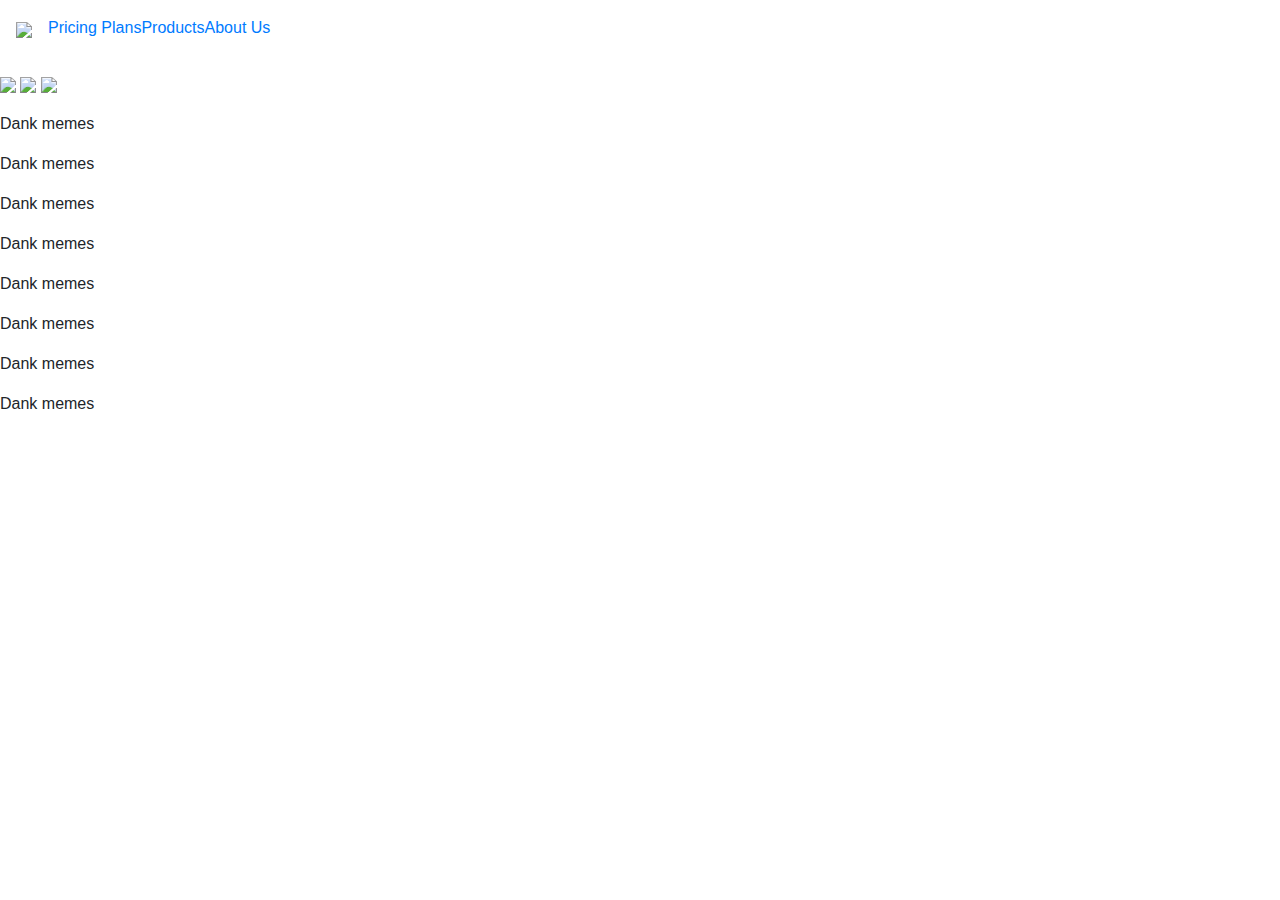
==== Index.html @ 4e042a97 "Version 0.44" ====
<!DOCTYPE html> 
<html class="no-js" > 
<head>
    <title>Dynamics Applications</title>    
    <meta charset="UTF-8">
    <!--Sets the website resolution to be equal to that of the device--> 
    <meta name="viewport" content="width=device-width, inital-scale=1">
    <!--Outlines different external scripts needed for the website to functions--> 
    <link rel="stylesheet" href="https://maxcdn.bootstrapcdn.com/bootstrap/4.0.0/css/bootstrap.min.css">
    <link rel="stylesheet" href="C:\Users\THOWELLS1\Documents\ITS-Term-2/stylesheet .css">
    <link href="https://fonts.googleapis.com/css?family=Cabin" rel="stylesheet">
</head>
<!--In here will be the social media links--> 
<body>
<div></div>
  <nav class="navbar navbar-expand-sm navbar-dark opaque-navbar navbar-custom" data-toggle="sticky-onscroll">
    <a class="navbar-brand" href="C:\Users\THOWELLS1\Documents\ITS-Term-2\index.html">
      <img class="logo-img" src="C:\Users\THOWELLS1\Documents\ITS-Term-2\logo-small-one.png">
    </a>
    <ul class="navbar-nav">
      <li class="nav-item">
        <a class="link" href="C:\Users\THOWELLS1\Documents\ITS-Term-2\Pricing Plans.html">Pricing Plans</a>
      </li>
      <li class="nav-item">
        <a class="link" href="#">Products</a>
      </li>
      <li class="nav-item">
        <a class="link" href="#">About Us</a>
      </li>
    </ul>
  </nav>  
<p>
  <div class="sc">
    <img class="one" src="C:\Users\THOWELLS1\Documents\ITS-Term-2\download5.jpg" style="width:100%">
    <img class="two" src="C:\Users\THOWELLS1\Documents\ITS-Term-2\download4.jpg" style="width:100%"> 
    <img class="three" src="C:\Users\THOWELLS1\Documents\ITS-Term-2\download3.jpg" style="width:100%">
  </div>  
</p> 
<div class="container2">
  <p>Dank memes</p>
  <p>Dank memes</p> 
  <p>Dank memes</p>
  <p>Dank memes</p>
  <p>Dank memes</p>
  <p>Dank memes</p>
  <p>Dank memes</p>
  <p>Dank memes</p>

  <!-- JavaScript Loading -->
  <script src="https://ajax.googleapis.com/ajax/libs/jquery/3.3.1/jquery.min.js"></script>
  <script src="https://cdnjs.cloudflare.com/ajax/libs/popper.js/1.12.9/umd/popper.min.js"></script>
  <script src="https://maxcdn.bootstrapcdn.com/bootstrap/4.0.0/js/bootstrap.min.js"></script>
  <script src="https://cdn.rawgit.com/HubSpot/tether/master/dist/js/tether.min.js"></script>
  <script src="C:\Users\THOWELLS1\Documents\ITS-Term-2/Script.js"></script> 
  
</body>



</html>
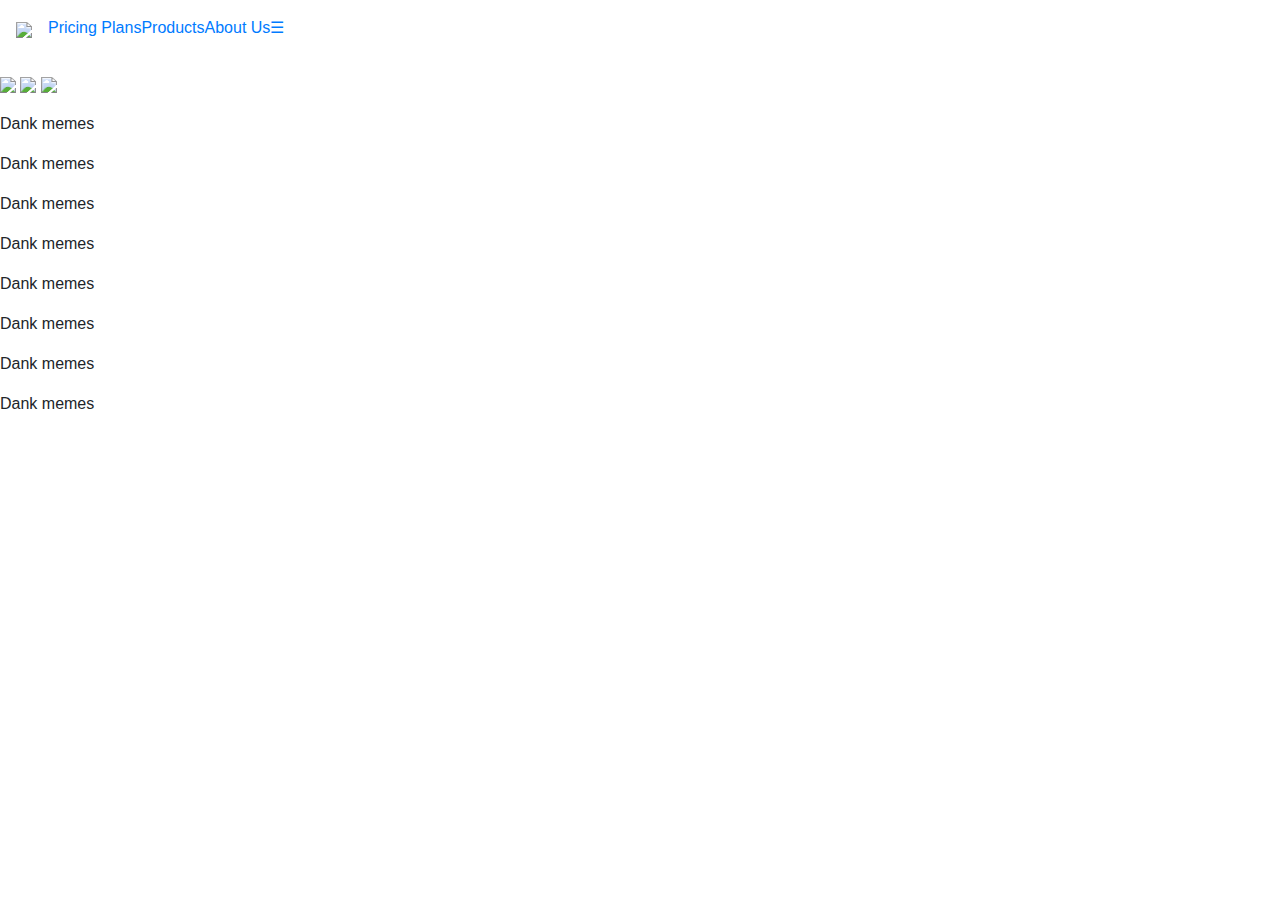
==== commit e0f11d80: "Version 5.1" ====
--- a/Index.html
+++ b/Index.html
@@ -12,7 +12,7 @@
 </head>
 <!--In here will be the social media links--> 
 <body>
-<div></div>
+<div class="topnav" id="myTopnav">
   <nav class="navbar navbar-expand-sm navbar-dark opaque-navbar navbar-custom" data-toggle="sticky-onscroll">
     <a class="navbar-brand" href="C:\Users\THOWELLS1\Documents\ITS-Term-2\index.html">
       <img class="logo-img" src="C:\Users\THOWELLS1\Documents\ITS-Term-2\logo-small-one.png">
@@ -27,8 +27,12 @@
       <li class="nav-item">
         <a class="link" href="#">About Us</a>
       </li>
+      <li class="nav-item">
+        <a href="javascript:void(0);" class="icon" onclick="myFunction()">&#9776;</a>     
+      </li>
     </ul>
   </nav>  
+</div>
 <p>
   <div class="sc">
     <img class="one" src="C:\Users\THOWELLS1\Documents\ITS-Term-2\download5.jpg" style="width:100%">
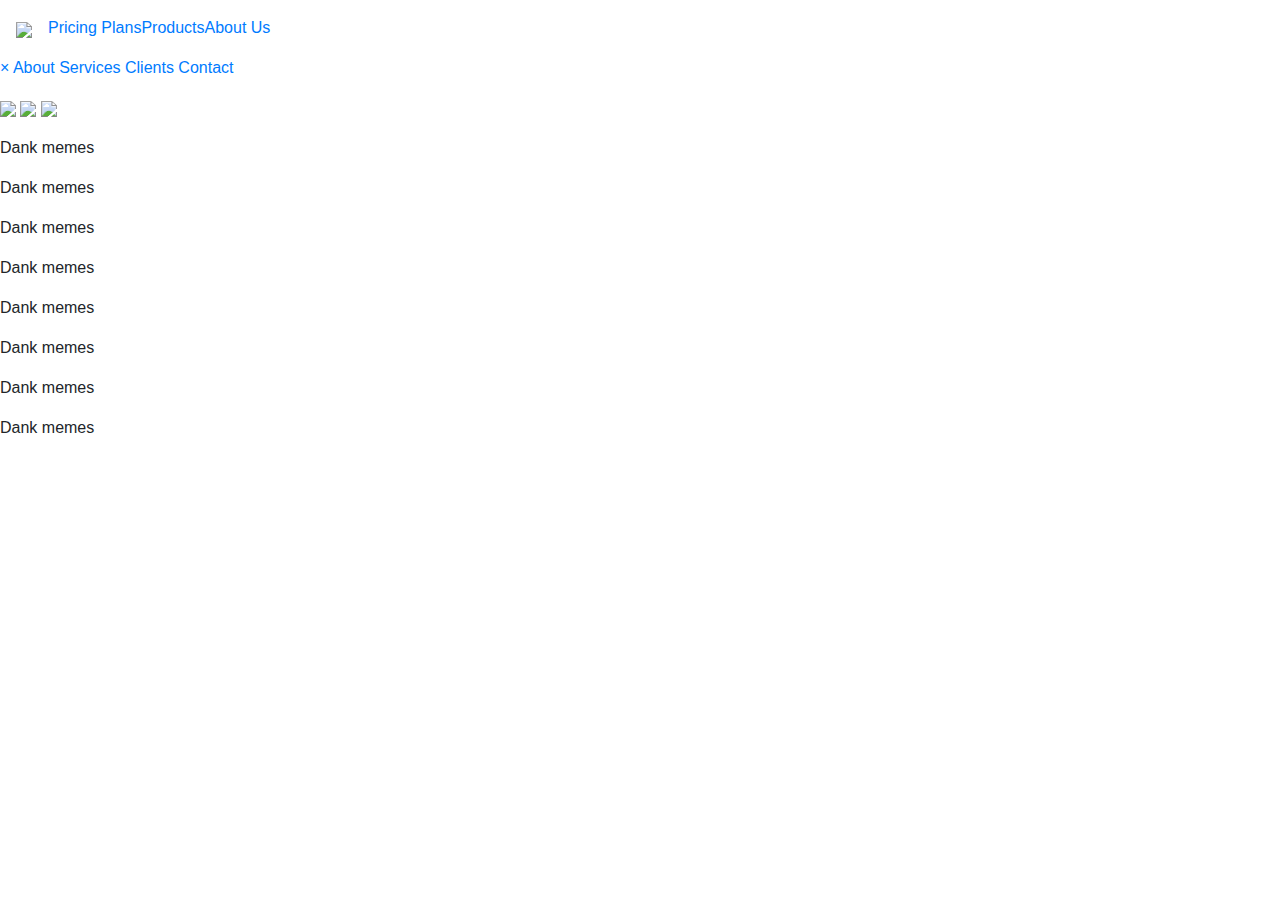
==== commit d6013b22: "V6.0" ====
--- a/Index.html
+++ b/Index.html
@@ -12,11 +12,12 @@
 </head>
 <!--In here will be the social media links--> 
 <body>
-<div class="topnav" id="myTopnav">
+<div id="main">
   <nav class="navbar navbar-expand-sm navbar-dark opaque-navbar navbar-custom" data-toggle="sticky-onscroll">
     <a class="navbar-brand" href="C:\Users\THOWELLS1\Documents\ITS-Term-2\index.html">
       <img class="logo-img" src="C:\Users\THOWELLS1\Documents\ITS-Term-2\logo-small-one.png">
     </a>
+  <div class="example">
     <ul class="navbar-nav">
       <li class="nav-item">
         <a class="link" href="C:\Users\THOWELLS1\Documents\ITS-Term-2\Pricing Plans.html">Pricing Plans</a>
@@ -28,11 +29,24 @@
         <a class="link" href="#">About Us</a>
       </li>
       <li class="nav-item">
-        <a href="javascript:void(0);" class="icon" onclick="myFunction()">&#9776;</a>     
-      </li>
+    </div>
+        <div id="nav-icon3">
+          <span style="font-size:30px;cursor:pointer" onclick="openNav()"> </span>
+          <span style="font-size:30px;cursor:pointer" onclick="openNav()"> </span>
+          <span style="font-size:30px;cursor:pointer" onclick="openNav()"> </span>
+          <span style="font-size:30px;cursor:pointer" onclick="openNav()"> </span>
+        </div>      
+      </li>    
     </ul>
-  </nav>  
-</div>
+  </nav> 
+  <div id="mySidenav" class="sidenav">
+    <a href="javascript:void(0)" class="closebtn" onclick="closeNav()">&times;</a>
+    <a href="#">About</a>
+    <a href="#">Services</a>
+    <a href="#">Clients</a>
+    <a href="#">Contact</a>
+  </div>
+   
 <p>
   <div class="sc">
     <img class="one" src="C:\Users\THOWELLS1\Documents\ITS-Term-2\download5.jpg" style="width:100%">
@@ -40,6 +54,7 @@
     <img class="three" src="C:\Users\THOWELLS1\Documents\ITS-Term-2\download3.jpg" style="width:100%">
   </div>  
 </p> 
+
 <div class="container2">
   <p>Dank memes</p>
   <p>Dank memes</p> 
@@ -49,7 +64,7 @@
   <p>Dank memes</p>
   <p>Dank memes</p>
   <p>Dank memes</p>
-
+</div>
   <!-- JavaScript Loading -->
   <script src="https://ajax.googleapis.com/ajax/libs/jquery/3.3.1/jquery.min.js"></script>
   <script src="https://cdnjs.cloudflare.com/ajax/libs/popper.js/1.12.9/umd/popper.min.js"></script>
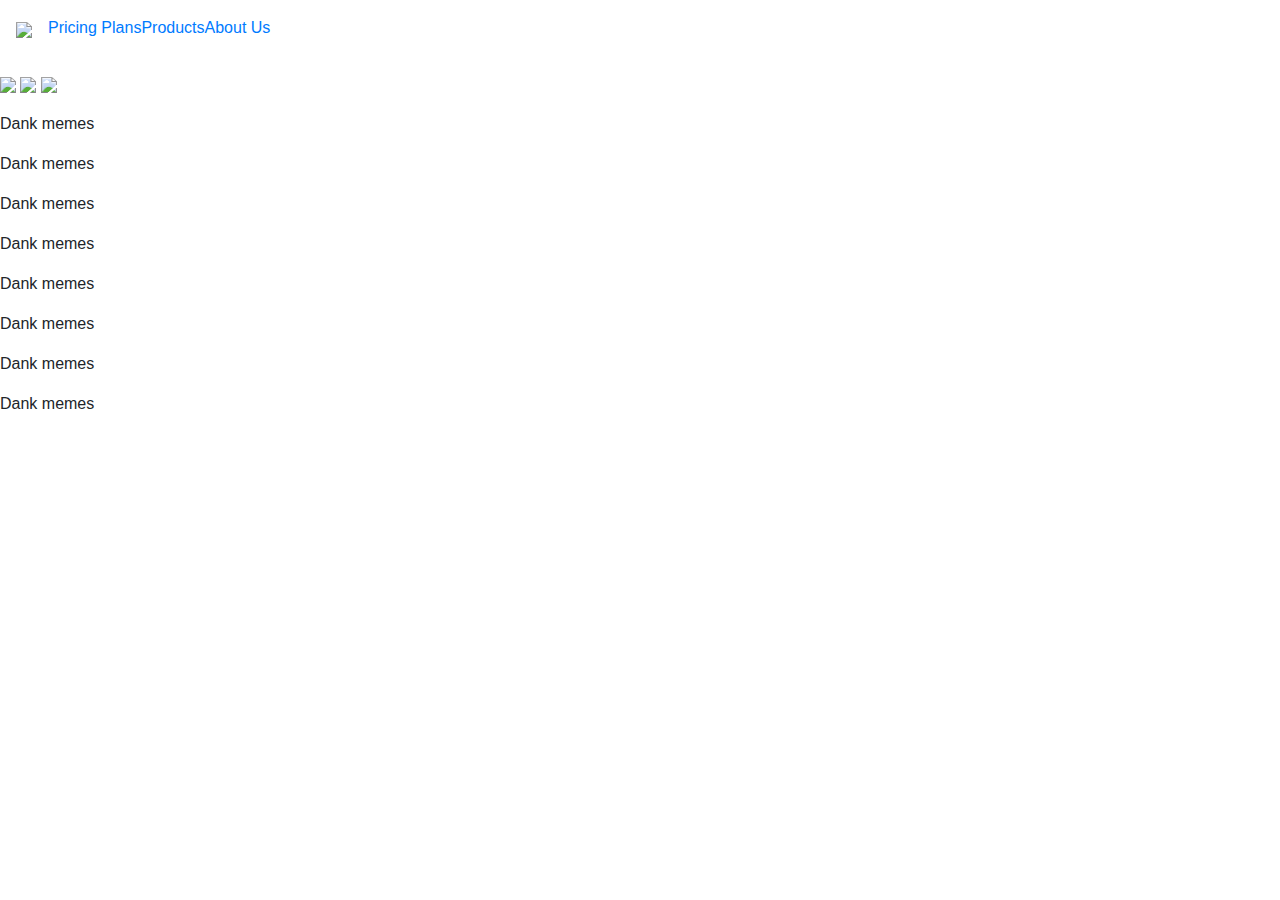
==== commit 1b227b75: "V6.1" ====
--- a/Index.html
+++ b/Index.html
@@ -17,7 +17,7 @@
     <a class="navbar-brand" href="C:\Users\THOWELLS1\Documents\ITS-Term-2\index.html">
       <img class="logo-img" src="C:\Users\THOWELLS1\Documents\ITS-Term-2\logo-small-one.png">
     </a>
-  <div class="example">
+  <div class="example" id="myTopnav">
     <ul class="navbar-nav">
       <li class="nav-item">
         <a class="link" href="C:\Users\THOWELLS1\Documents\ITS-Term-2\Pricing Plans.html">Pricing Plans</a>
@@ -30,23 +30,18 @@
       </li>
       <li class="nav-item">
     </div>
-        <div id="nav-icon3">
-          <span style="font-size:30px;cursor:pointer" onclick="openNav()"> </span>
-          <span style="font-size:30px;cursor:pointer" onclick="openNav()"> </span>
-          <span style="font-size:30px;cursor:pointer" onclick="openNav()"> </span>
-          <span style="font-size:30px;cursor:pointer" onclick="openNav()"> </span>
-        </div>      
-      </li>    
-    </ul>
-  </nav> 
-  <div id="mySidenav" class="sidenav">
-    <a href="javascript:void(0)" class="closebtn" onclick="closeNav()">&times;</a>
-    <a href="#">About</a>
-    <a href="#">Services</a>
-    <a href="#">Clients</a>
-    <a href="#">Contact</a>
-  </div>
-   
+      <div id="nav-icon3" style="font-size:30px;cursor:pointer" onclick="myFunction()">
+        <a onclick="myFunction()">
+          <span style="font-size:30px;cursor:pointer" onclick="myFunction()"> </span>
+          <span style="font-size:30px;cursor:pointer" onclick="myFunction()"> </span>
+          <span style="font-size:30px;cursor:pointer" onclick="myFunction()"> </span>
+          <span style="font-size:30px;cursor:pointer" onclick="myFunction()"> </span>
+        </a>
+      </div>      
+    </li>    
+  </ul>
+</nav> 
+
 <p>
   <div class="sc">
     <img class="one" src="C:\Users\THOWELLS1\Documents\ITS-Term-2\download5.jpg" style="width:100%">
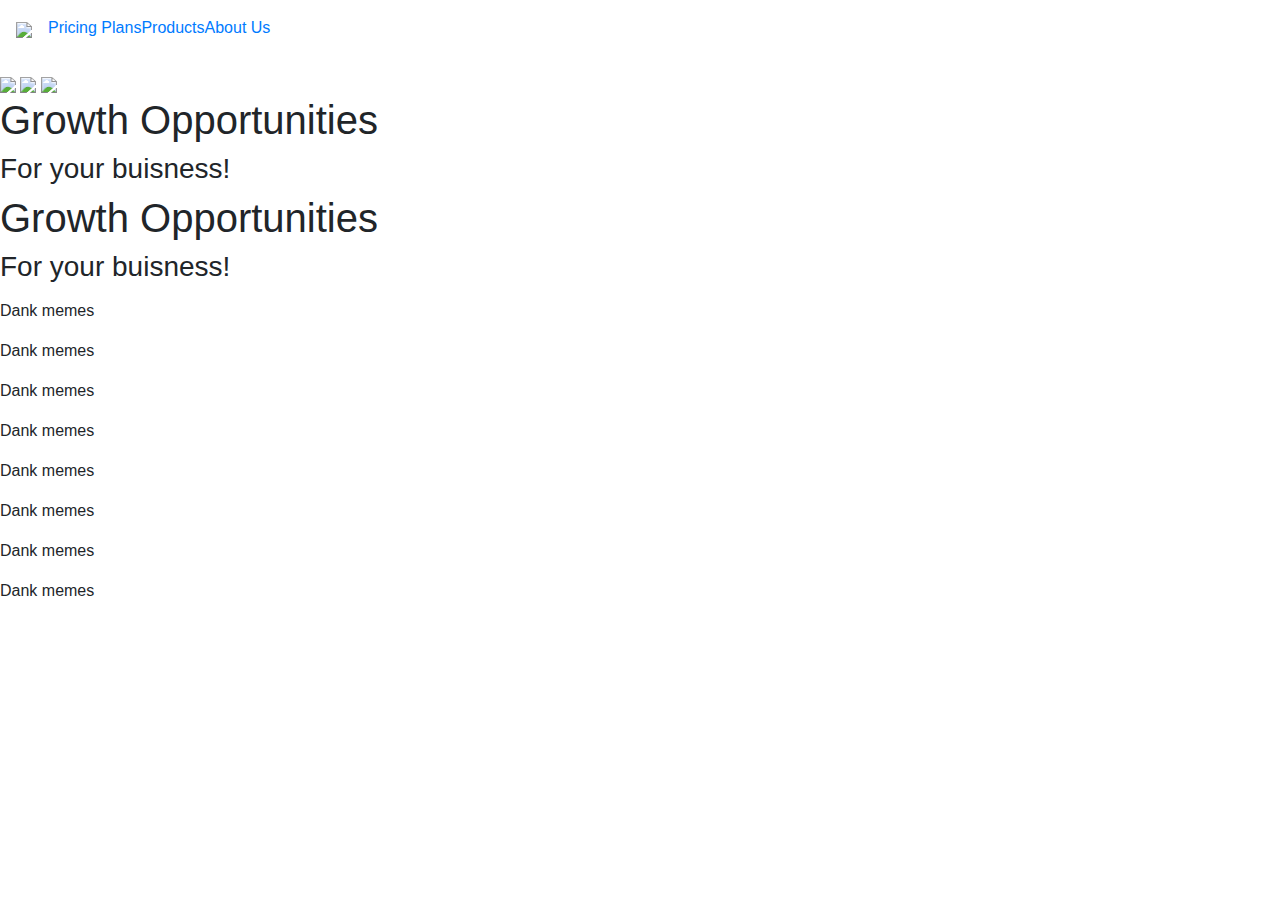
==== commit 29b45f94: "V6.2" ====
--- a/Index.html
+++ b/Index.html
@@ -47,8 +47,17 @@
     <img class="one" src="C:\Users\THOWELLS1\Documents\ITS-Term-2\download5.jpg" style="width:100%">
     <img class="two" src="C:\Users\THOWELLS1\Documents\ITS-Term-2\download4.jpg" style="width:100%"> 
     <img class="three" src="C:\Users\THOWELLS1\Documents\ITS-Term-2\download3.jpg" style="width:100%">
-  </div>  
+    <div class=imagetext>
+      <h1 class="one">Growth Opportunities</h1>
+      <h3 class="one">For your buisness!</h3>
+      <h1 class="two2">Growth Opportunities</h1>
+      <h3 class="two2">For your buisness!</h3>
+    </div>
+  </div>
 </p> 
+
+
+
 
 <div class="container2">
   <p>Dank memes</p>
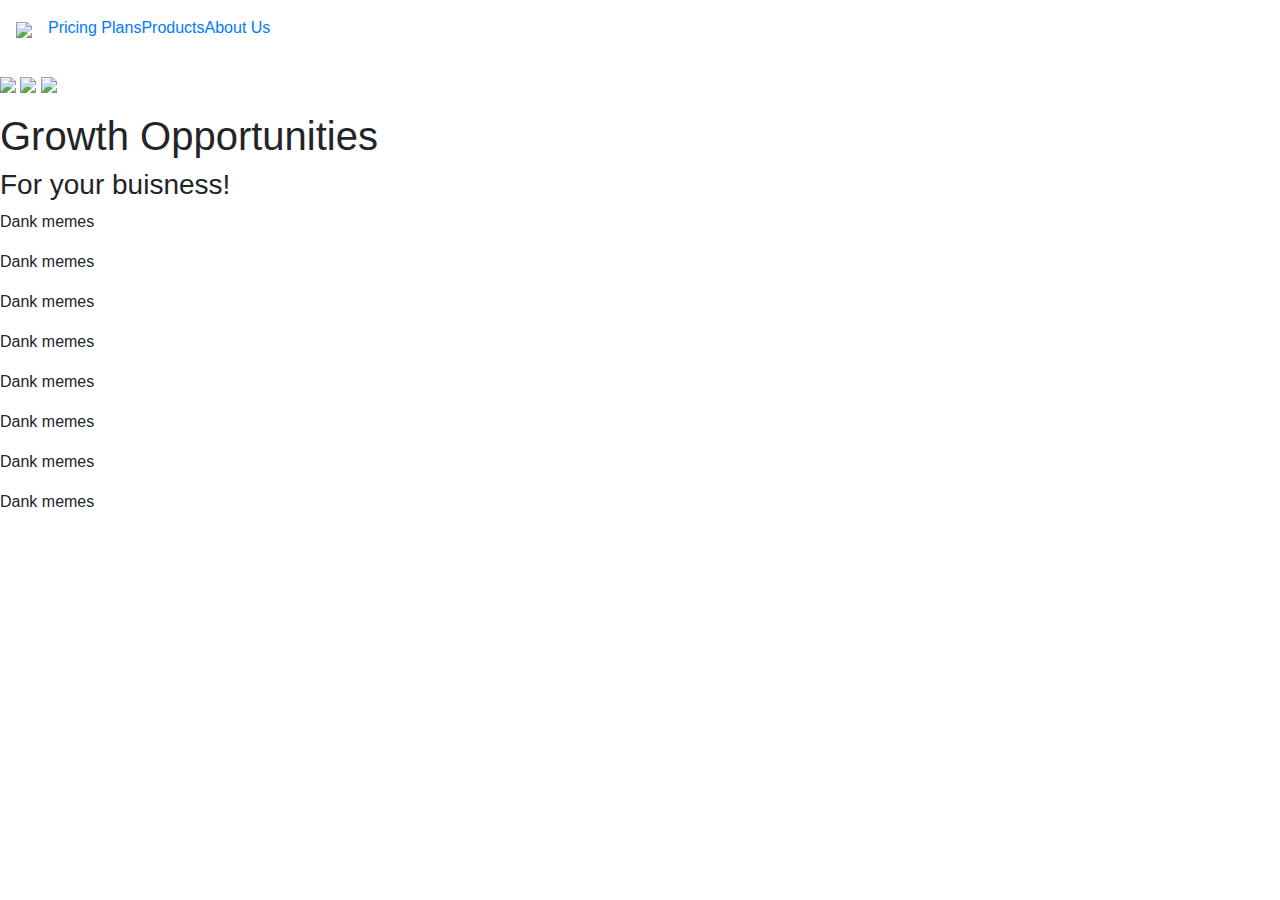
==== commit c29c5637: "V 6.3" ====
--- a/Index.html
+++ b/Index.html
@@ -47,16 +47,12 @@
     <img class="one" src="C:\Users\THOWELLS1\Documents\ITS-Term-2\download5.jpg" style="width:100%">
     <img class="two" src="C:\Users\THOWELLS1\Documents\ITS-Term-2\download4.jpg" style="width:100%"> 
     <img class="three" src="C:\Users\THOWELLS1\Documents\ITS-Term-2\download3.jpg" style="width:100%">
-    <div class=imagetext>
-      <h1 class="one">Growth Opportunities</h1>
-      <h3 class="one">For your buisness!</h3>
-      <h1 class="two2">Growth Opportunities</h1>
-      <h3 class="two2">For your buisness!</h3>
-    </div>
   </div>
 </p> 
-
-
+<div class=imagetext>
+  <h1 class="one">Growth Opportunities</h1>
+  <h3 class="one">For your buisness!</h3>
+</div>
 
 
 <div class="container2">
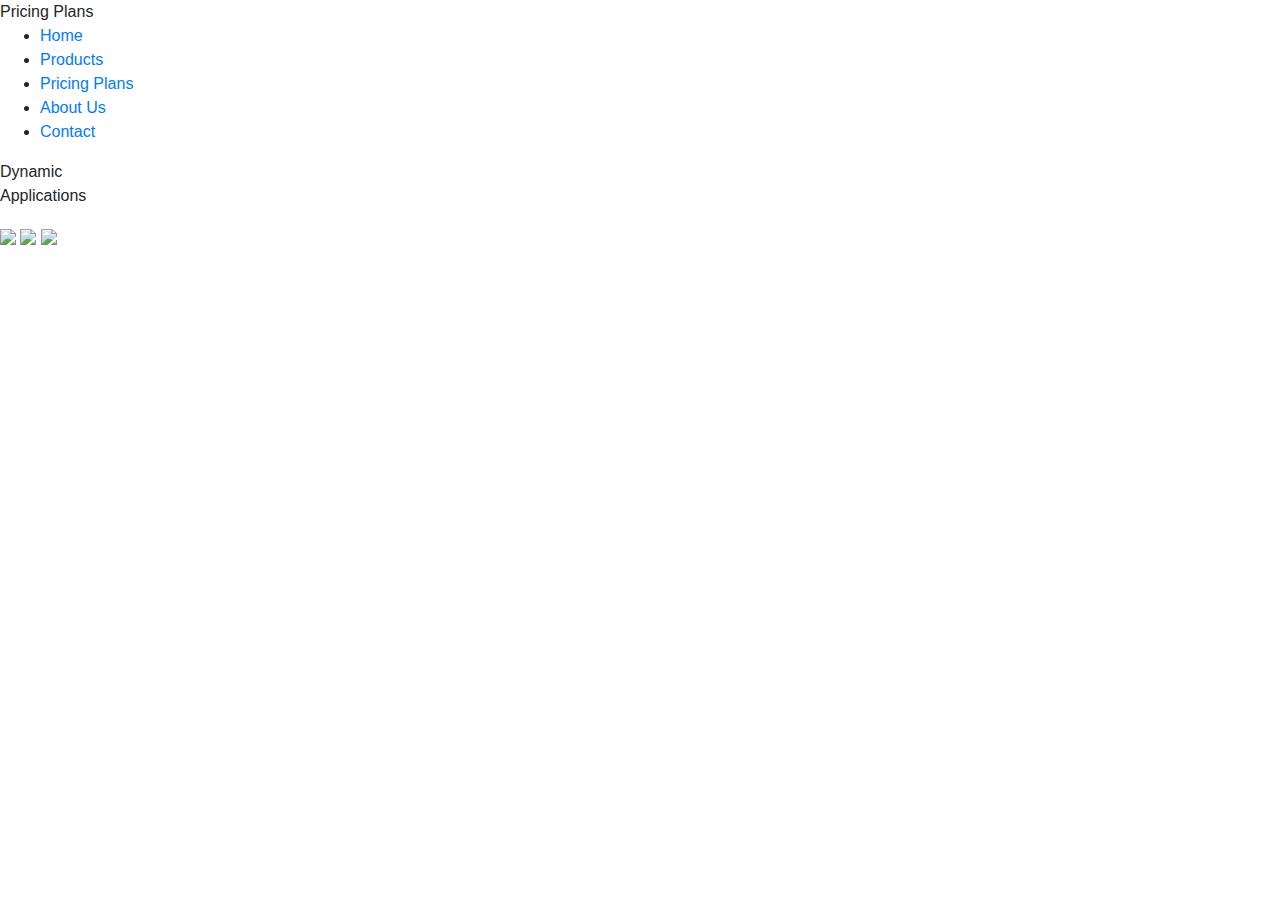
==== commit bf80b25d: "Version 1.0" ====
--- a/Index.html
+++ b/Index.html
@@ -7,72 +7,60 @@
     <meta name="viewport" content="width=device-width, inital-scale=1">
     <!--Outlines different external scripts needed for the website to functions--> 
     <link rel="stylesheet" href="https://maxcdn.bootstrapcdn.com/bootstrap/4.0.0/css/bootstrap.min.css">
-    <link rel="stylesheet" href="C:\Users\THOWELLS1\Documents\ITS-Term-2/stylesheet .css">
+    <link rel="stylesheet" href="C:\Users\Tim\Documents\ITS-Term-2\stylesheet .css">
     <link href="https://fonts.googleapis.com/css?family=Cabin" rel="stylesheet">
 </head>
-<!--In here will be the social media links--> 
-<body>
-<div id="main">
-  <nav class="navbar navbar-expand-sm navbar-dark opaque-navbar navbar-custom" data-toggle="sticky-onscroll">
-    <a class="navbar-brand" href="C:\Users\THOWELLS1\Documents\ITS-Term-2\index.html">
-      <img class="logo-img" src="C:\Users\THOWELLS1\Documents\ITS-Term-2\logo-small-one.png">
-    </a>
-  <div class="example" id="myTopnav">
-    <ul class="navbar-nav">
-      <li class="nav-item">
-        <a class="link" href="C:\Users\THOWELLS1\Documents\ITS-Term-2\Pricing Plans.html">Pricing Plans</a>
-      </li>
-      <li class="nav-item">
-        <a class="link" href="#">Products</a>
-      </li>
-      <li class="nav-item">
-        <a class="link" href="#">About Us</a>
-      </li>
-      <li class="nav-item">
+<body id="page1">
+    <div class="text2">
+        <a>Pricing Plans </a>
+      </div>
+    <div class="box1"></div>
+  <main>
+    <div>
+    <div class="cd-index cd-main-content">
+      <div class="overlay-navigation">
+        <nav role="navigation">
+      <ul>
+        <li><a id="home" href="#" data-content="Back to">Home</a></li>
+        <li><a href="#" data-content="In Depth">Products</a></li>
+        <li><a href="javascript:delay('C:/Users/Tim/Documents/ITS-Term-2/Pricing Plans.html')" id="page2-link" id="button"  data-content="Check The Pricing">Pricing Plans</a></li>
+        <li><a href="#" data-content="Learn More">About Us</a></li>
+        <li><a href="#" data-content="Don't hesitate To">Contact</a></li>
+      </ul>
+    </nav>
+  </div>
+  <section class="home">
+      <div class="heroimg">
+          <p>Dynamic<br>Applications</p>
+      </div> 
+    <div class="open-overlay">
+      <span class="bar-top"></span>
+      <span class="bar-middle"></span>
+      <span class="bar-bottom"></span>
     </div>
-      <div id="nav-icon3" style="font-size:30px;cursor:pointer" onclick="myFunction()">
-        <a onclick="myFunction()">
-          <span style="font-size:30px;cursor:pointer" onclick="myFunction()"> </span>
-          <span style="font-size:30px;cursor:pointer" onclick="myFunction()"> </span>
-          <span style="font-size:30px;cursor:pointer" onclick="myFunction()"> </span>
-          <span style="font-size:30px;cursor:pointer" onclick="myFunction()"> </span>
-        </a>
-      </div>      
-    </li>    
-  </ul>
-</nav> 
-
-<p>
-  <div class="sc">
-    <img class="one" src="C:\Users\THOWELLS1\Documents\ITS-Term-2\download5.jpg" style="width:100%">
-    <img class="two" src="C:\Users\THOWELLS1\Documents\ITS-Term-2\download4.jpg" style="width:100%"> 
-    <img class="three" src="C:\Users\THOWELLS1\Documents\ITS-Term-2\download3.jpg" style="width:100%">
+  </section>
+  <p>
+    <div class="sc">
+      <img class="one" src="C:\Users\Tim\Documents\ITS-Term-2\download5.jpg" style="width:100%">
+      <img class="two" src="C:\Users\Tim\Documents\ITS-Term-2\download4.jpg" style="width:100%"> 
+      <img class="three" src="C:\Users\Tim\Documents\ITS-Term-2\download3.jpg" style="width:100%">
+    </div>
+     </p> 
+    </div>
   </div>
-</p> 
-<div class=imagetext>
-  <h1 class="one">Growth Opportunities</h1>
-  <h3 class="one">For your buisness!</h3>
-</div>
+  </main>
 
 
-<div class="container2">
-  <p>Dank memes</p>
-  <p>Dank memes</p> 
-  <p>Dank memes</p>
-  <p>Dank memes</p>
-  <p>Dank memes</p>
-  <p>Dank memes</p>
-  <p>Dank memes</p>
-  <p>Dank memes</p>
-</div>
+  
+</body>
   <!-- JavaScript Loading -->
   <script src="https://ajax.googleapis.com/ajax/libs/jquery/3.3.1/jquery.min.js"></script>
   <script src="https://cdnjs.cloudflare.com/ajax/libs/popper.js/1.12.9/umd/popper.min.js"></script>
   <script src="https://maxcdn.bootstrapcdn.com/bootstrap/4.0.0/js/bootstrap.min.js"></script>
   <script src="https://cdn.rawgit.com/HubSpot/tether/master/dist/js/tether.min.js"></script>
-  <script src="C:\Users\THOWELLS1\Documents\ITS-Term-2/Script.js"></script> 
-  
-</body>
+  <script src="C:\Users\Tim\Documents\ITS-Term-2\Script.js"></script>
+
+
 
 
 
